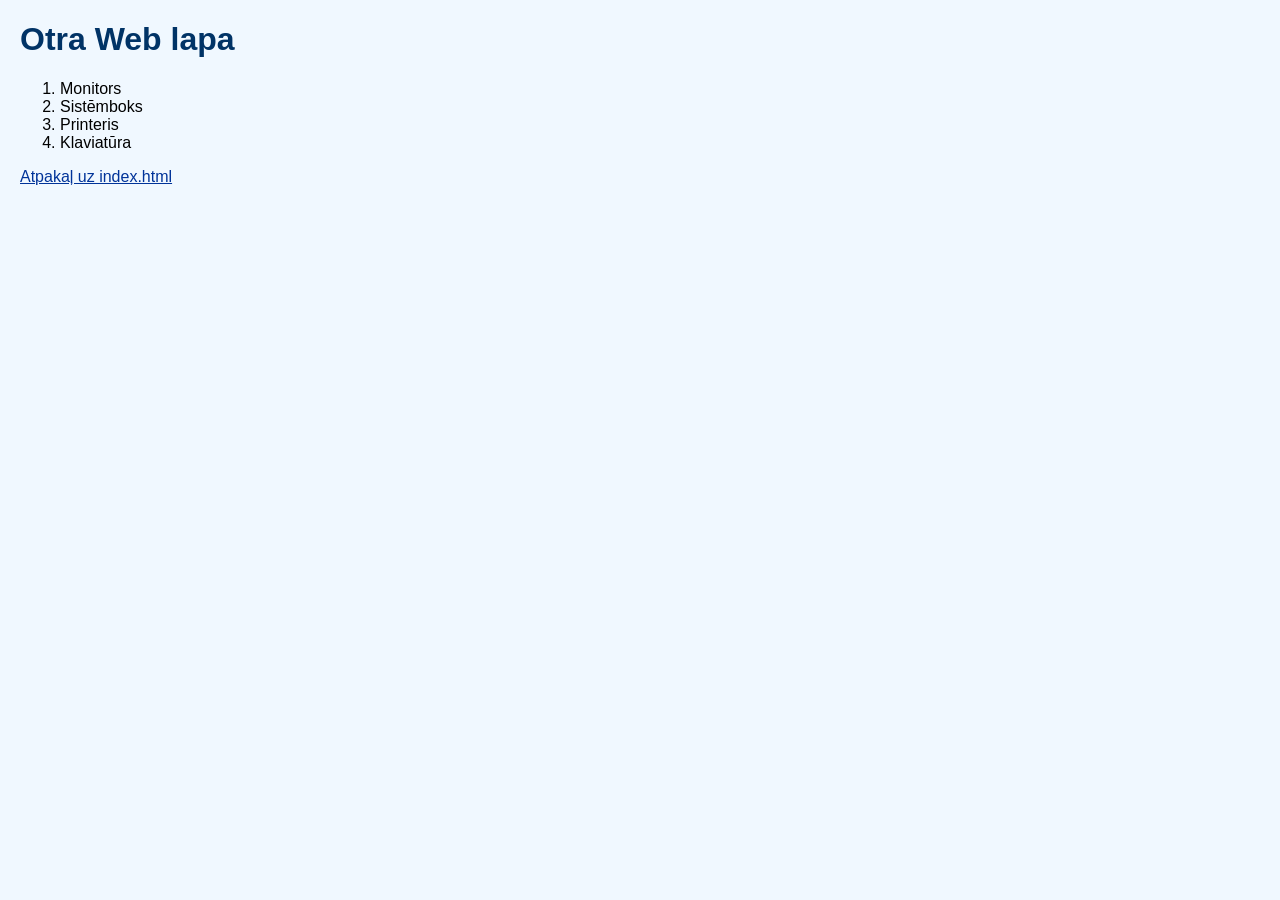
==== 2lapa.html @ ccc39201 "o" ====
<!DOCTYPE html>
<html lang="lv">
<head>
  <meta charset="UTF-8">
  <title>Otra Web lapa</title>
  <link rel="stylesheet" href="mansstils.css">
</head>
<body>
  <h1>Otra Web lapa</h1>
  <ol>
    <li>Monitors</li>
    <li>Sistēmboks</li>
    <li>Printeris</li>
    <li>Klaviatūra</li>
  </ol>
  <a href="index.html">Atpakaļ uz index.html</a>
</body>
</html>
---- mansstils.css ----
body {
  margin: 20px;
  font-family: Arial, sans-serif;
  background: #f0f8ff;
  color: #000;
}

h1 {
  color: #003366;
}

a {
  color: #003399;
}

table {
  width: 800px;
  border-collapse: collapse;
  border: 2px solid #003366;
}

th, td {
  border: 2px solid #003366;
  padding: 8px;
  text-align: center;
}
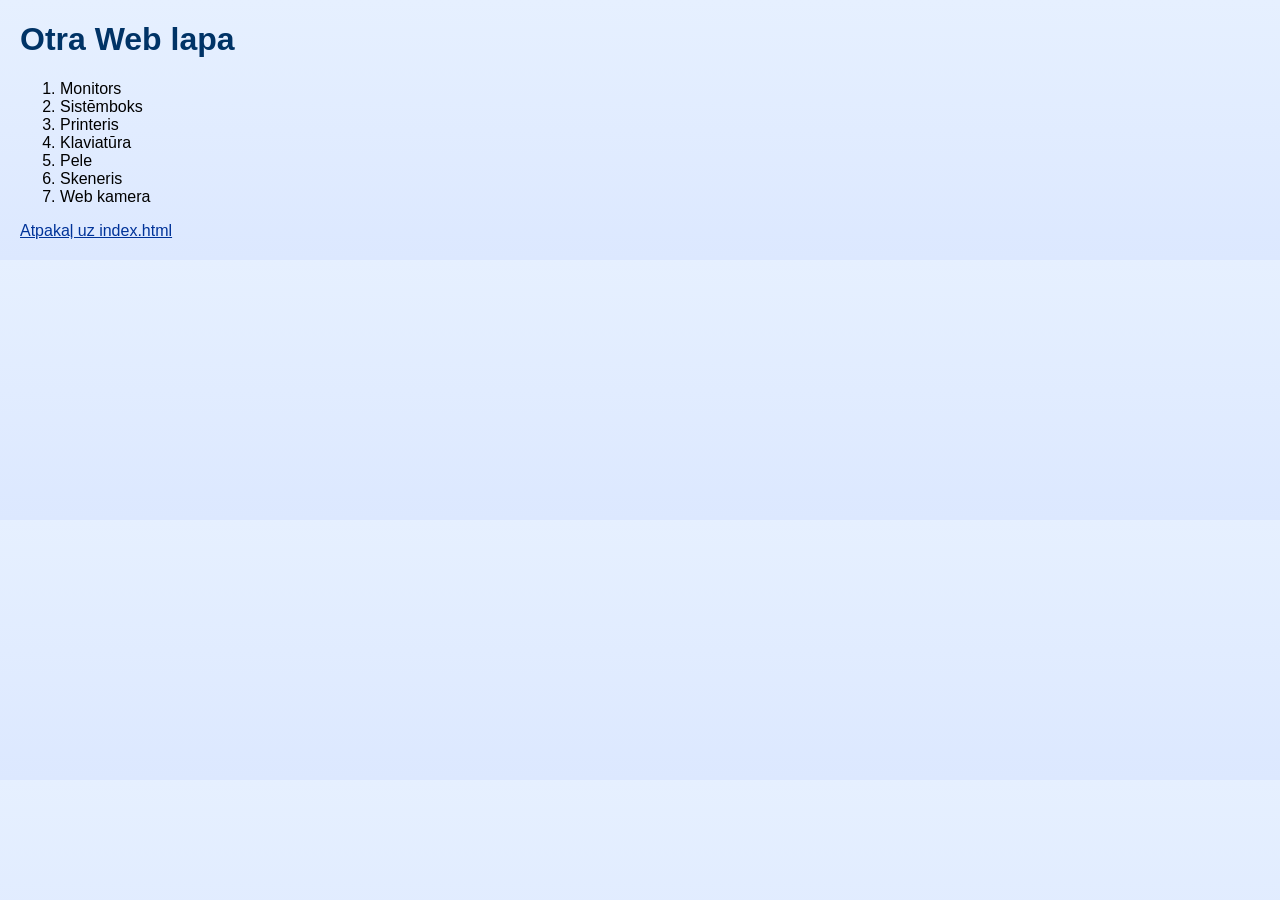
==== commit 165b36bd: "p" ====
--- a/2lapa.html
+++ b/2lapa.html
@@ -12,6 +12,9 @@
     <li>Sistēmboks</li>
     <li>Printeris</li>
     <li>Klaviatūra</li>
+    <li>Pele</li>
+    <li>Skeneris</li>
+    <li>Web kamera</li>
   </ol>
   <a href="index.html">Atpakaļ uz index.html</a>
 </body>
--- a/mansstils.css
+++ b/mansstils.css
@@ -1,7 +1,7 @@
 body {
   margin: 20px;
   font-family: Arial, sans-serif;
-  background: #f0f8ff;
+  background: linear-gradient(180deg, #e6f0ff, #dce8ff);
   color: #000;
 }
 
